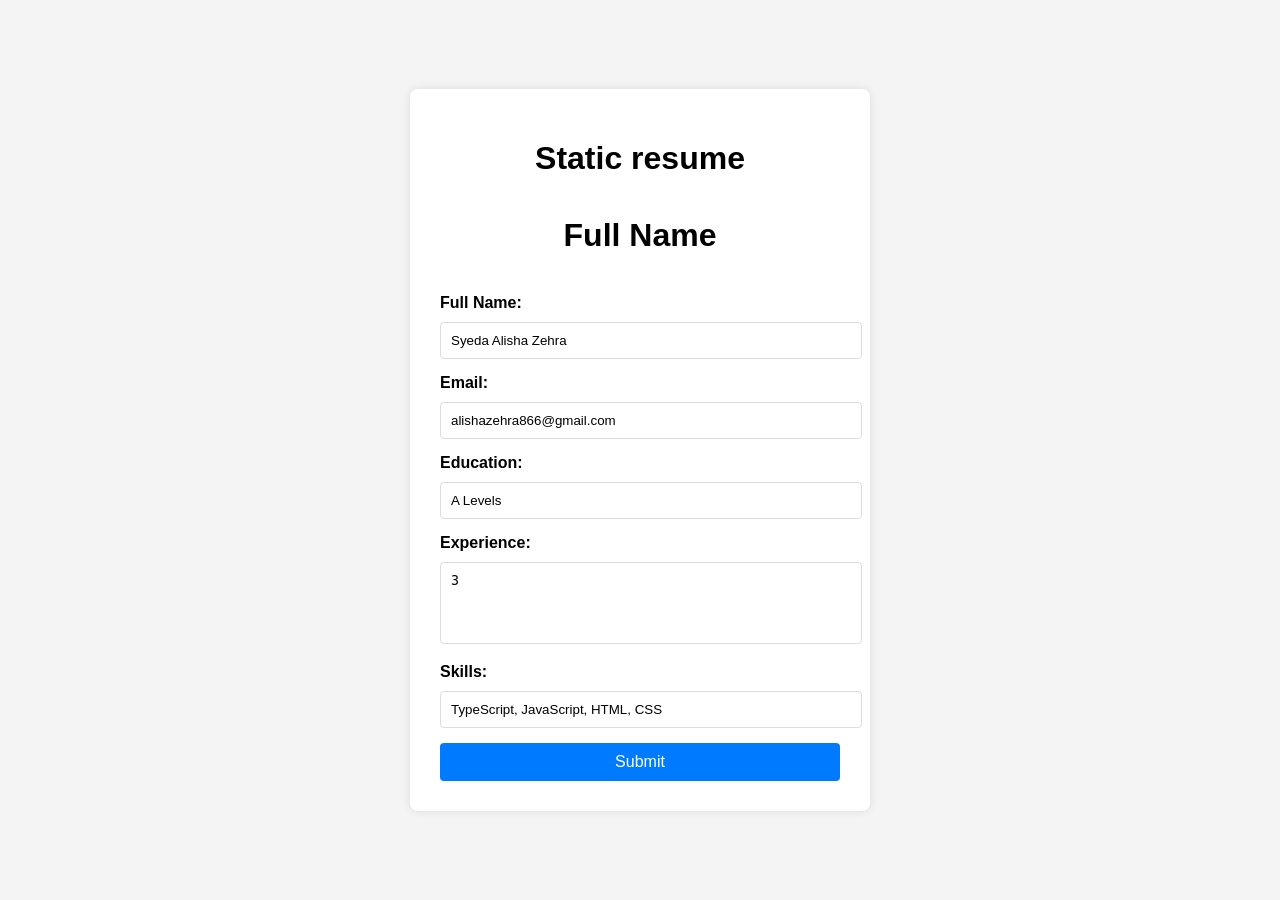
==== index.html @ 24e538d7 "first commit" ====
<!DOCTYPE html>
<html lang="en">
<head>
    <meta charset="UTF-8">
    <meta name="viewport" content="width=device-width, initial-scale=1.0">
    <title>Static Resume </title>
    <link rel="stylesheet" href="styles.css">
</head>
<body>
    <div class="form-container">
        <h1>Static resume</h1>
        <div class="form-group">
            <h1>Full Name</h1>
                <label for="name">Full Name:</label>
                <input type="text" id="name" value="Syeda Alisha Zehra" readonly>
            </div>
            <div class="form-group">
                <label for="email">Email:</label>
                <input type="email" id="email" value="alishazehra866@gmail.com" readonly>
            </div>
            <div class="form-group">
                <label for="education">Education:</label>
                <input type="text" id="education" value="A Levels" readonly>
            </div>
            <div class="form-group">
                <label for="experience">Experience:</label>
                <textarea id="experience" rows="4" readonly>3</textarea>
            </div>
            <div class="form-group">
                <label for="skills">Skills:</label>
                <input type="text" id="skills" value="TypeScript, JavaScript, HTML, CSS" readonly>
            </div>
            <button type="button" id="submitButton">Submit</button>
        </form>
    </div>
    <script src="script.js"></script>
</body>
</html>
---- styles.css ----
body {
    font-family: Arial, sans-serif;
    background-color: #f4f4f4;
    display: flex;
    justify-content: center;
    align-items: center;
    height: 100vh;
    margin: 0;
}

.form-container {
    background-color: #fff;
    border-radius: 8px;
    box-shadow: 0 0 10px rgba(0, 0, 0, 0.1);
    padding: 30px;
    width: 400px;
}

h1 {
    text-align: center;
    margin-bottom: 40px;
}

.form-group {
    margin-bottom: 15px;
}

label {
    display: block;
    margin-bottom: 10px;
    font-weight: bold;
}

input[type="text"], input[type="email"], textarea {
    width: 100%;
    padding: 10px;
    border: 1px solid #ddd;
    border-radius: 4px;
}

textarea {
    resize: none;
}

button {
    background-color: #007bff;
    color: #fff;
    border: none;
    padding: 10px 15px;
    border-radius: 4px;
    cursor: pointer;
    width: 100%;
    font-size: 16px;
}
button:hover {
    background-color: #0056b3;
}
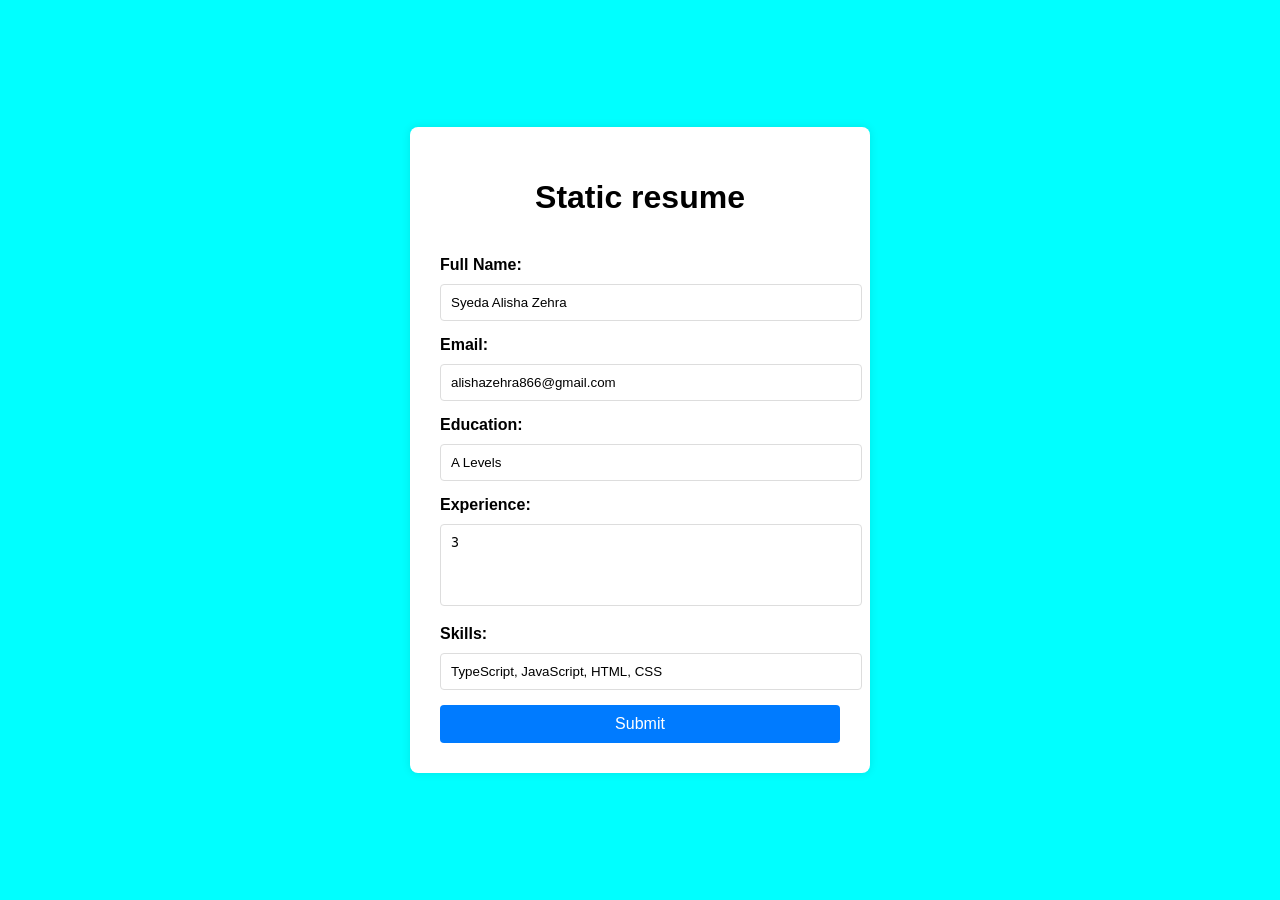
==== commit df5a8b5f: "first commit" ====
--- a/index.html
+++ b/index.html
@@ -10,7 +10,7 @@
     <div class="form-container">
         <h1>Static resume</h1>
         <div class="form-group">
-            <h1>Full Name</h1>
+            
                 <label for="name">Full Name:</label>
                 <input type="text" id="name" value="Syeda Alisha Zehra" readonly>
             </div>
--- a/styles.css
+++ b/styles.css
@@ -1,6 +1,6 @@
 body {
     font-family: Arial, sans-serif;
-    background-color: #f4f4f4;
+    background-color:aqua;
     display: flex;
     justify-content: center;
     align-items: center;
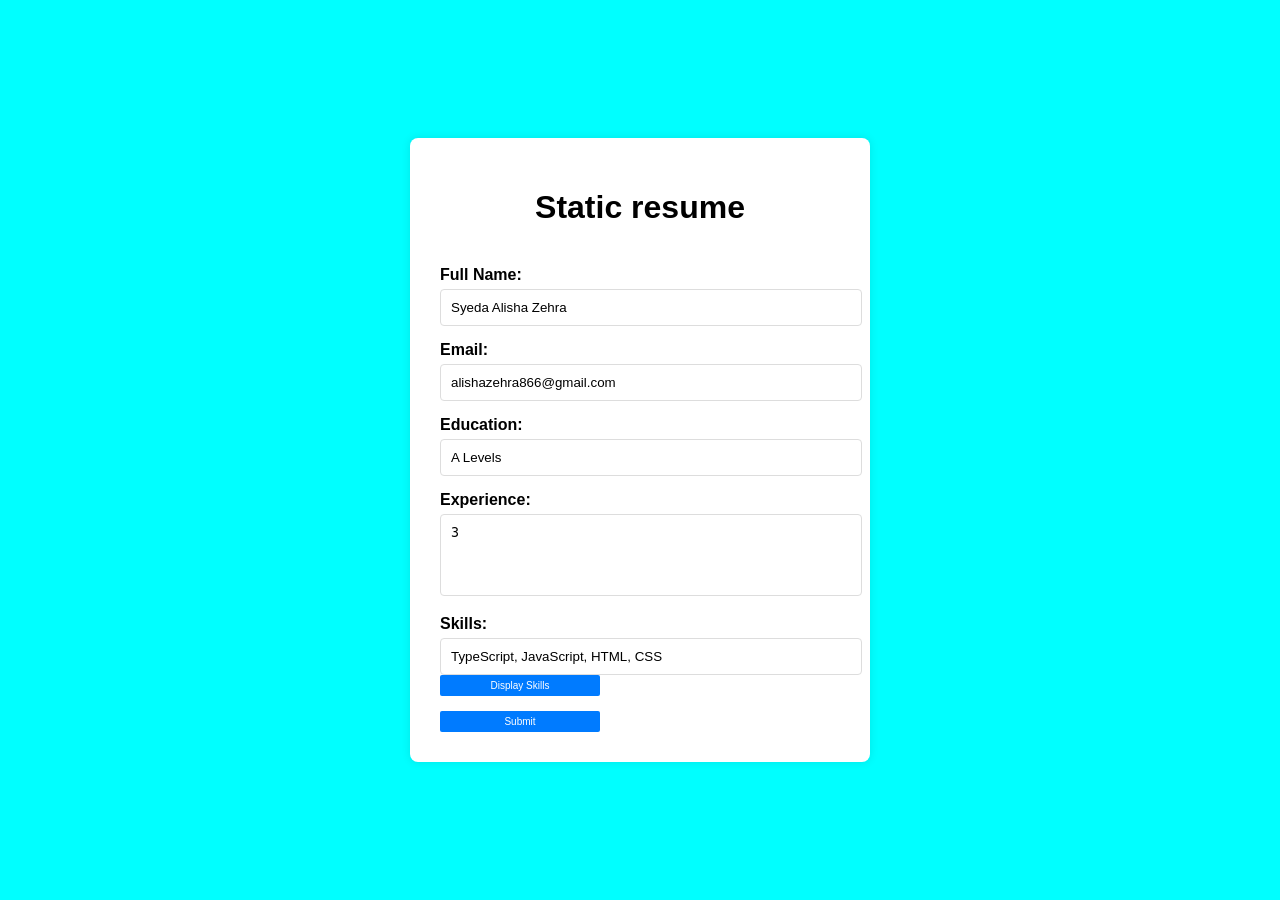
==== commit f8ed2f7a: "first commit" ====
--- a/index.html
+++ b/index.html
@@ -29,6 +29,16 @@
             <div class="form-group">
                 <label for="skills">Skills:</label>
                 <input type="text" id="skills" value="TypeScript, JavaScript, HTML, CSS" readonly>
+                <button id="toggleSkillsBtn">Display Skills</button>
+<div id="skillsSection" class="hidden">
+    <h2>Skills</h2>
+    <ul>
+        <li>JavaScript</li>
+        <li>TypeScript</li>
+        <li>HTML & CSS</li>
+    </ul>
+</div>
+
             </div>
             <button type="button" id="submitButton">Submit</button>
         </form>
--- a/styles.css
+++ b/styles.css
@@ -27,7 +27,7 @@
 
 label {
     display: block;
-    margin-bottom: 10px;
+    margin-bottom: 5px;
     font-weight: bold;
 }
 
@@ -46,14 +46,18 @@
     background-color: #007bff;
     color: #fff;
     border: none;
-    padding: 10px 15px;
-    border-radius: 4px;
+    padding: 5px 5px;
+    border-radius: 2px;
     cursor: pointer;
-    width: 100%;
-    font-size: 16px;
+    width: 40%;
+    font-size: 10px;
 }
 button:hover {
     background-color: #0056b3;
 }
 
+.hidden {
+    display: none;
+}
 
+
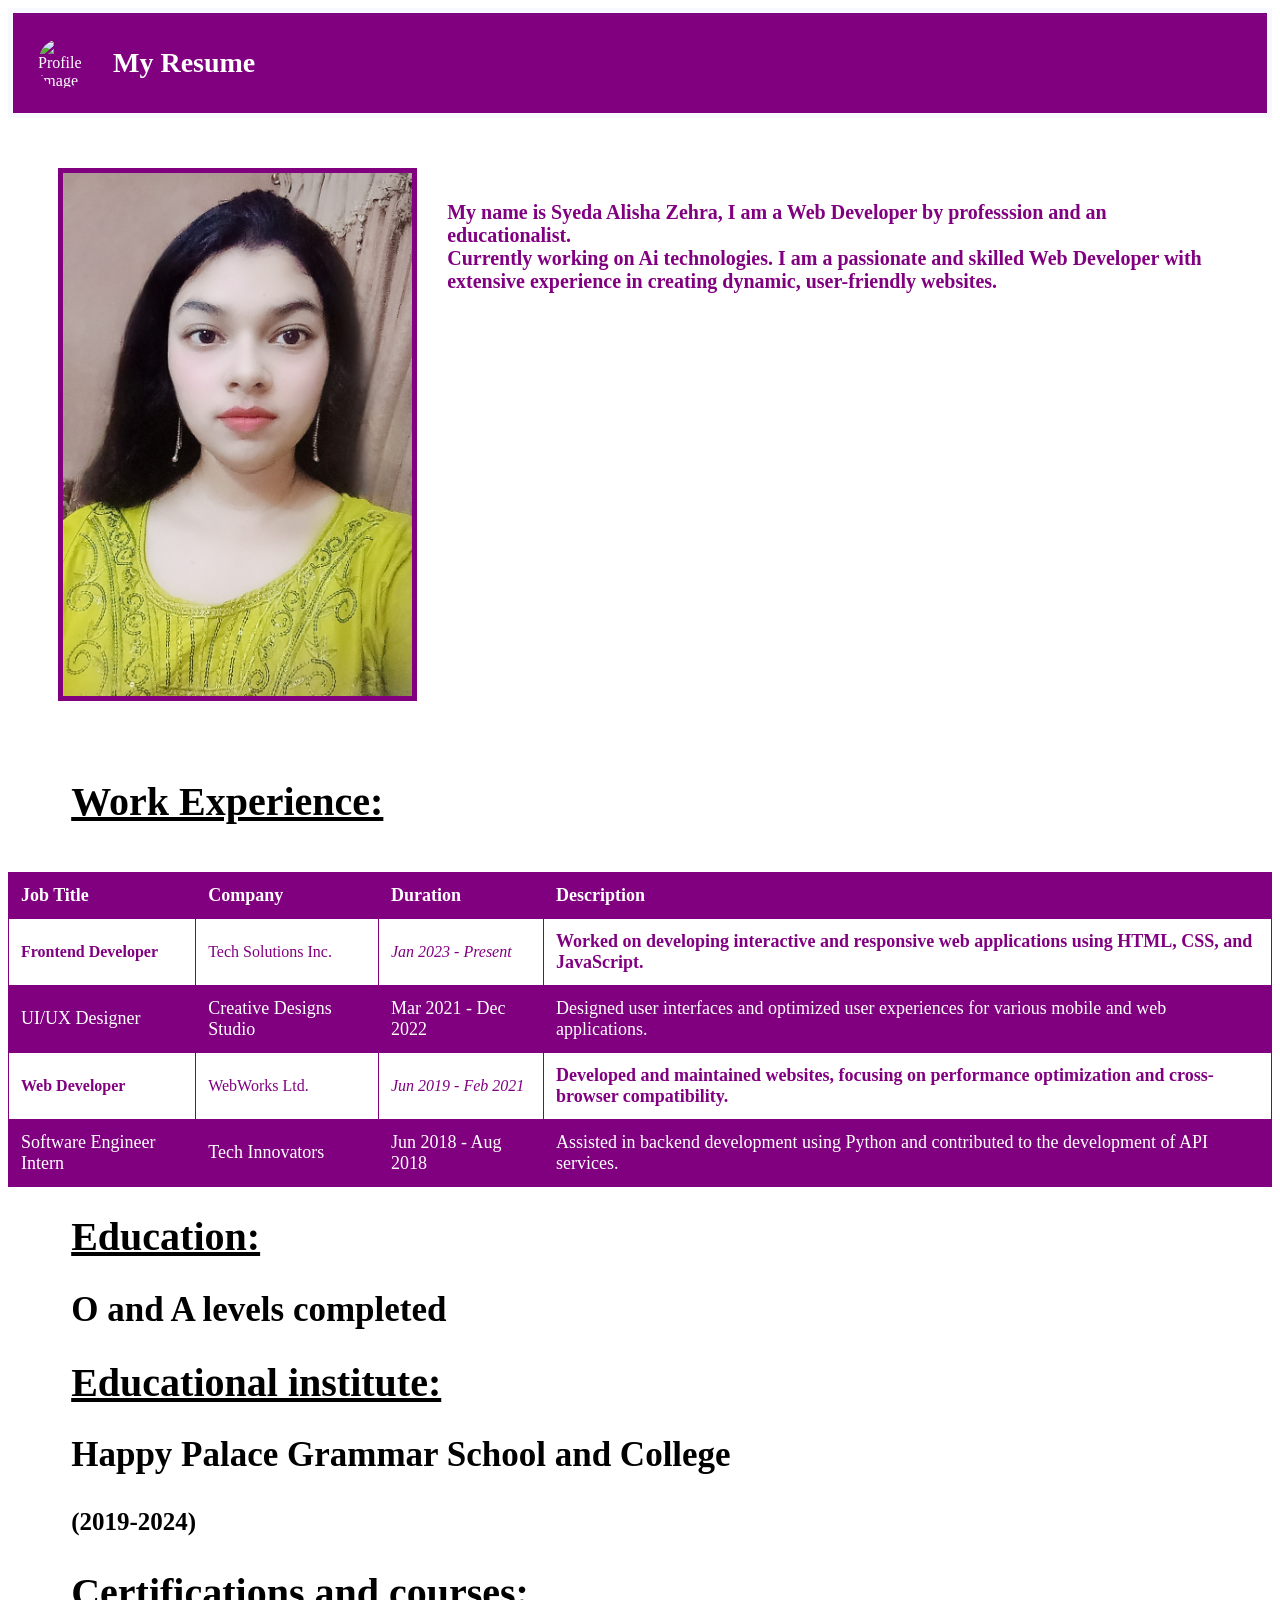
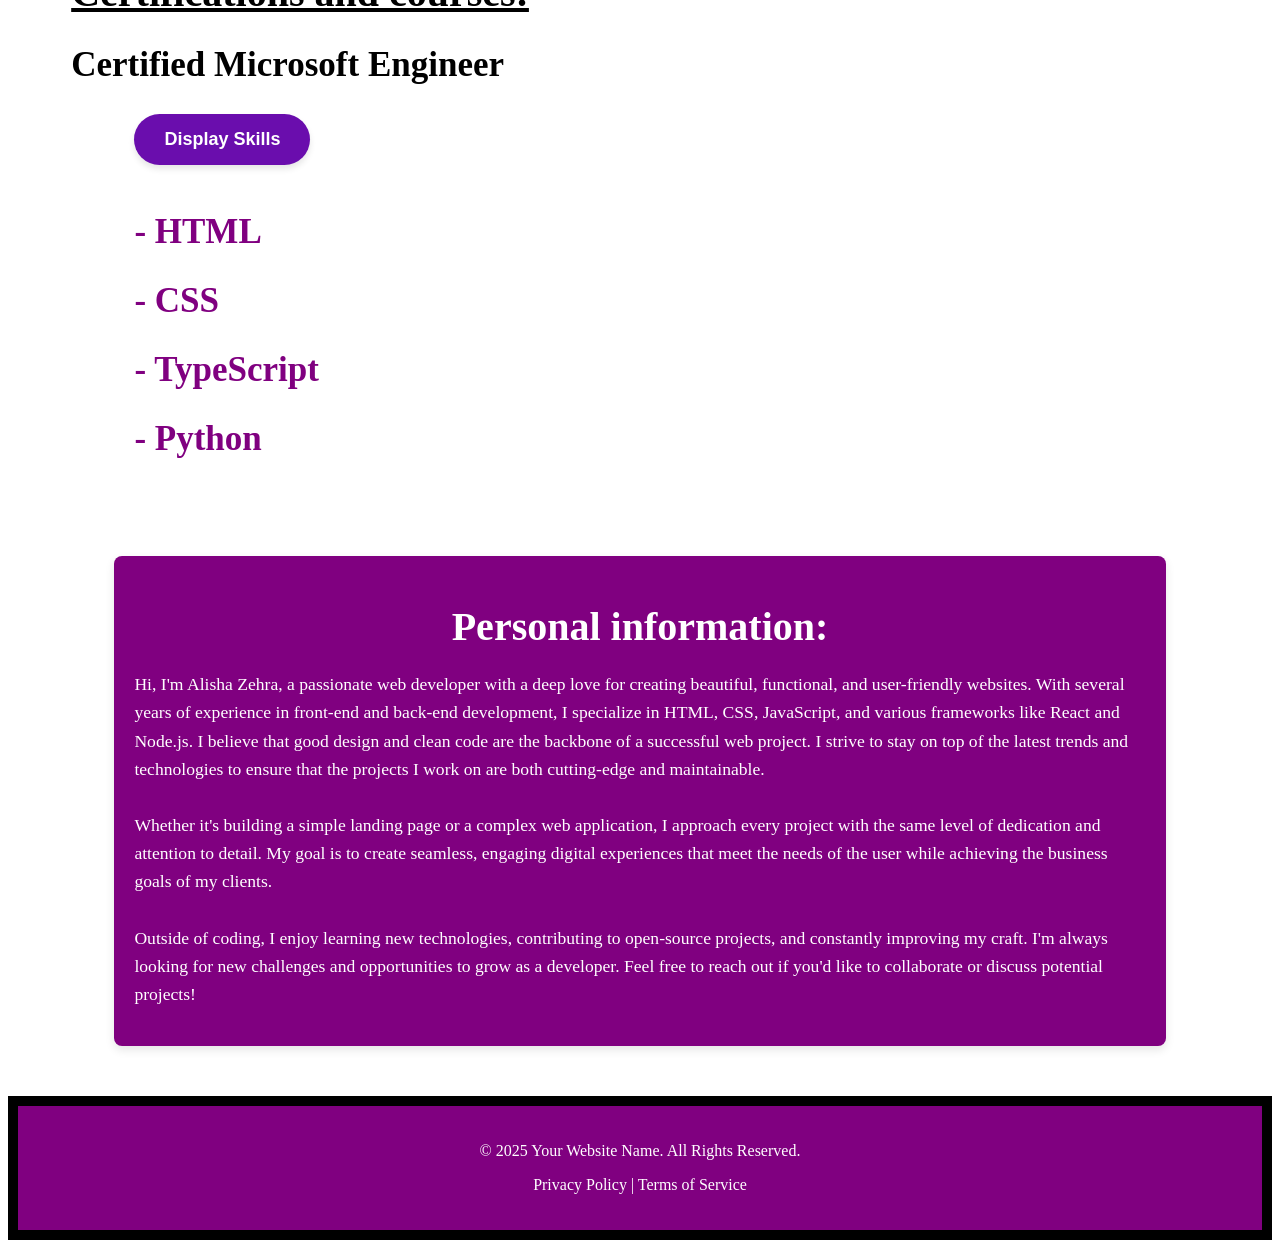
==== commit b7cdfcf4: "improved design" ====
--- a/index.html
+++ b/index.html
@@ -3,47 +3,111 @@
 <head>
     <meta charset="UTF-8">
     <meta name="viewport" content="width=device-width, initial-scale=1.0">
-    <title>Static Resume </title>
+    <title>My Resume</title>
     <link rel="stylesheet" href="styles.css">
+    
+    <header>
+        <img style="border-radius: 50%; height: 50px; width: 50px;" src="https://cdn-icons-png.flaticon.com/512/4310/4310175.png" alt="Profile Image">
+        <span>My Resume</span>
+    </header>
+    <div class="container"><img src="alishaa.jpg"   alt="me">
+        
+        <h1 style="padding: 20px;">My name is Syeda Alisha Zehra, I am a Web Developer by professsion and an educationalist. <br> Currently working on Ai technologies.
+            I am a passionate and skilled Web Developer with extensive experience in creating dynamic, user-friendly websites.</h1>
+       
+    
+    </div>
+    <h1 class="h1">Work Experience:</h1>
+
+    <div class="table-container">
+        <table>
+            <thead>
+                <tr>
+                    <th class="a">Job Title</th>
+                    <th class="a">Company</th>
+                    <th class="a">Duration</th>
+                    <th class="a">Description</th>
+                </tr>
+            </thead>
+            <tbody>
+                <tr>
+                    <td class="job-title">Frontend Developer</td>
+                    <td class="company-name">Tech Solutions Inc.</td>
+                    <td class="date">Jan 2023 - Present</td>
+                    <td class="p">Worked on developing interactive and responsive web applications using HTML, CSS, and JavaScript.</td>
+                </tr>
+                <tr><td class="a">UI/UX Designer</td>
+                    <td class="a">Creative Designs Studio</td>
+                    <td class="a">Mar 2021 - Dec 2022</td>
+                    <td class="a">Designed user interfaces and optimized user experiences for various mobile and web applications.</td>
+                </tr>
+                <tr><td class="job-title">Web Developer</td>
+                    <td class="company-name">WebWorks Ltd.</td>
+                    <td class="date">Jun 2019 - Feb 2021</td>
+                    <td class="p">Developed and maintained websites, focusing on performance optimization and cross-browser compatibility.</td>
+                </tr>
+                <tr>
+                    <td class="a">Software Engineer Intern</td>
+                    <td class="a">Tech Innovators</td>
+                    <td class="a">Jun 2018 - Aug 2018</td>
+                    <td class="a">Assisted in backend development using Python and contributed to the development of API services.</td>
+                </tr>
+            </tbody></table>
+     <h1 class="h1">Education: </h1> <h2>O and A levels completed</h2>
+     <h1 class="h1">Educational institute:</h1>
+     <h2>Happy Palace Grammar School and College </h2>
+     <h4>(2019-2024)</h4>
+     <h1 class="h1">Certifications and courses:</h1>
+     <h2>Certified Microsoft Engineer</h2>
+     
+      <div class="button">
+        <button class="rounded-btn" onclick="displaySkills()">Display Skills</button>
+    </div><div class="skills" id="skills"> <br>
+        <h2 class="h2">- HTML</h2>
+        <h2 class="h2">- CSS</h2>
+        <h2 class="h2">- TypeScript</h2>
+        <h2 class="h2">- Python</h2>
+    </div><script>
+        function displaySkills() {
+            // Toggle the display of skills
+            const skillsDiv = document.getElementById("skills");
+            if (skillsDiv.style.display === "none" || skillsDiv.style.display === "") {
+                skillsDiv.style.display = "block";
+            } else {
+                skillsDiv.style.display = "none";
+            }
+        }
+    </script> 
+    <br>
+        </div> 
+
+        
+        </div>
+        <div class="bio-container">
+<h1 class="h">Personal information:</h1>
+<p>
+    Hi, I'm  Alisha Zehra, a passionate web developer with a deep love for creating beautiful, functional, and user-friendly websites. With several years of experience in front-end and back-end development, I specialize in HTML, CSS, JavaScript, and various frameworks like React and Node.js. 
+    I believe that good design and clean code are the backbone of a successful web project. I strive to stay on top of the latest trends and technologies to ensure that the projects I work on are both cutting-edge and maintainable.
+    <br><br>
+    Whether it's building a simple landing page or a complex web application, I approach every project with the same level of dedication and attention to detail. My goal is to create seamless, engaging digital experiences that meet the needs of the user while achieving the business goals of my clients.
+    <br><br>
+    Outside of coding, I enjoy learning new technologies, contributing to open-source projects, and constantly improving my craft. I'm always looking for new challenges and opportunities to grow as a developer. Feel free to reach out if you'd like to collaborate or discuss potential projects!
+</p></div>
+
+        <footer>
+            <p>&copy; 2025 Your Website Name. All Rights Reserved.</p>
+            <p><a href="privacy-policy.html">Privacy Policy</a> | <a href="terms-of-service.html">Terms of Service</a></p>
+        </footer>
+    
+    
 </head>
 <body>
-    <div class="form-container">
-        <h1>Static resume</h1>
-        <div class="form-group">
-            
-                <label for="name">Full Name:</label>
-                <input type="text" id="name" value="Syeda Alisha Zehra" readonly>
-            </div>
-            <div class="form-group">
-                <label for="email">Email:</label>
-                <input type="email" id="email" value="alishazehra866@gmail.com" readonly>
-            </div>
-            <div class="form-group">
-                <label for="education">Education:</label>
-                <input type="text" id="education" value="A Levels" readonly>
-            </div>
-            <div class="form-group">
-                <label for="experience">Experience:</label>
-                <textarea id="experience" rows="4" readonly>3</textarea>
-            </div>
-            <div class="form-group">
-                <label for="skills">Skills:</label>
-                <input type="text" id="skills" value="TypeScript, JavaScript, HTML, CSS" readonly>
-                <button id="toggleSkillsBtn">Display Skills</button>
-<div id="skillsSection" class="hidden">
-    <h2>Skills</h2>
-    <ul>
-        <li>JavaScript</li>
-        <li>TypeScript</li>
-        <li>HTML & CSS</li>
-    </ul>
-</div>
+    
+</body>
+</html>  
 
-            </div>
-            <button type="button" id="submitButton">Submit</button>
-        </form>
-    </div>
-    <script src="script.js"></script>
-</body>
-</html>
+   
 
+
+
+   
--- a/styles.css
+++ b/styles.css
@@ -1,63 +1,171 @@
-body {
-    font-family: Arial, sans-serif;
-    background-color:aqua;
+/* Header Styling */
+header {
     display: flex;
-    justify-content: center;
     align-items: center;
-    height: 100vh;
-    margin: 0;
+    background-color:purple; /* Purple background */
+     color: white;
+    padding: 20px;
+    justify-content: flex-start; /* Image on left, text on right */
+     border: 5px solid ghostwhite; 
+ } 
+
+ header img {
+    border-radius: 50%; 
+    height: 50px; /* Adjust the image size */
+     width: 50px; 
+     margin-right: 20px; /* Space between the image and text */
+ } 
+
+ header span {
+    font-size: 1.5rem;
+    font-weight: bold; /* Bold font for the text */
+     font-size: 28px;
+}
+img{ 
+    
+     border: 5px solid purple;
+    height: 50%;
+    width: 30%;
+} 
+.container{
+    display: flex;
+    gap: 10px;
+    padding: 50px;
+}
+h1{
+    color: purple;
+    font-size: 20px;
+} 
+
+ .rounded-btn {
+    padding: 15px 30px; /* Adjust padding for button size */
+     font-size: 18px;
+    background-color: #6a0dad; /* Purple background */
+     color: white;
+    border: none; /* Remove default border */
+     border-radius: 30px;  
+     font-weight: bold; /* Bold text */
+    cursor: pointer;  
+     transition: background-color 0.3s ease, transform 0.3s ease; 
+     box-shadow: 0 4px 6px rgba(0, 0, 0, 0.1); 
+ }  
+
+ .rounded-btn:hover {
+    background-color: #4b0082; 
+    transform: scale(1.1); 
 }
 
-.form-container {
-    background-color: #fff;
-    border-radius: 8px;
-    box-shadow: 0 0 10px rgba(0, 0, 0, 0.1);
-    padding: 30px;
-    width: 400px;
+.rounded-btn:focus {
+    outline: none; 
+}
+.button{
+    margin-left: 10%;
 }
 
-h1 {
-    text-align: center;
-    margin-bottom: 40px;
+.h1{
+    font-size: 40px;
+    margin-left: 5%;
+    text-decoration: underline;
+    color: black;
+    gap: 10px;
+}
+h2{
+    margin-left: 5%;  
+    font-size: 35px;
+}
+h4{
+    margin-left: 5%; 
+    font-size: 25px;
+}
+.h2{
+    margin-left: 10%;  
+    font-size: 35px;
+    color: purple;
+    
+}
+.table-container {
+    width: 100%;
+    overflow-x: auto;
+}
+table {
+    width: 100%;
+    border-collapse: collapse;
+    margin-top: 20px;
+    
+}
+th, td {
+    padding: 12px;
+    text-align: left;
+    border: 1px solid purple;
+}th {
+    background-color: purple;
+}
+tr:nth-child(even) {
+    background-color:purple;
+}
+.job-title {
+    font-weight: bold;
+    color: purple;
+}
+.company-name {
+    color: purple;
+}
+.date {
+    font-style: italic;color: purple;
+}
+.h1{
+    color: black;
+
+}
+.a{
+    color: white;
+    font-size: large;
+}
+.p{
+    color: purple;
+    font-size: large;
+    font-weight: bold;
+}  
+
+
+
+
+footer {
+    background-color:purple; /* Purple background */
+    color: white; /* White text */
+    padding: 20px 0; /* Padding for top and bottom */
+    text-align: center; /* Center-aligned text */
+    border: 10px solid black;
+}footer a {
+    color: white; /* White links */
+    text-decoration: none; /* Remove underline from links */
 }
 
-.form-group {
-    margin-bottom: 15px;
-}
-
-label {
-    display: block;
-    margin-bottom: 5px;
-    font-weight: bold;
-}
-
-input[type="text"], input[type="email"], textarea {
-    width: 100%;
-    padding: 10px;
-    border: 1px solid #ddd;
-    border-radius: 4px;
-}
-
-textarea {
-    resize: none;
-}
-
-button {
-    background-color: #007bff;
-    color: #fff;
-    border: none;
-    padding: 5px 5px;
-    border-radius: 2px;
-    cursor: pointer;
-    width: 40%;
-    font-size: 10px;
-}
-button:hover {
-    background-color: #0056b3;
-}
-
-.hidden {
-    display: none;
+footer a:hover {
+    text-decoration: underline; /* Underline links on hover */
 }
 
 
+
+.bio-container {
+    width: 80%;
+    margin: 50px auto;
+    padding: 20px;
+    background-color: purple; /* Purple background */
+    color: white;
+    border-radius: 8px;
+    box-shadow: 0 4px 10px rgba(0, 0, 0, 0.1);
+}
+.bio-container h1 {
+    font-size: 2.5em;
+    text-align: center;
+    margin-bottom: 20px;
+}
+.bio-container p {
+    font-size: 1.1em;
+    line-height: 1.6;
+}
+.h{
+    color: white;
+    font-size: larger;
+}
